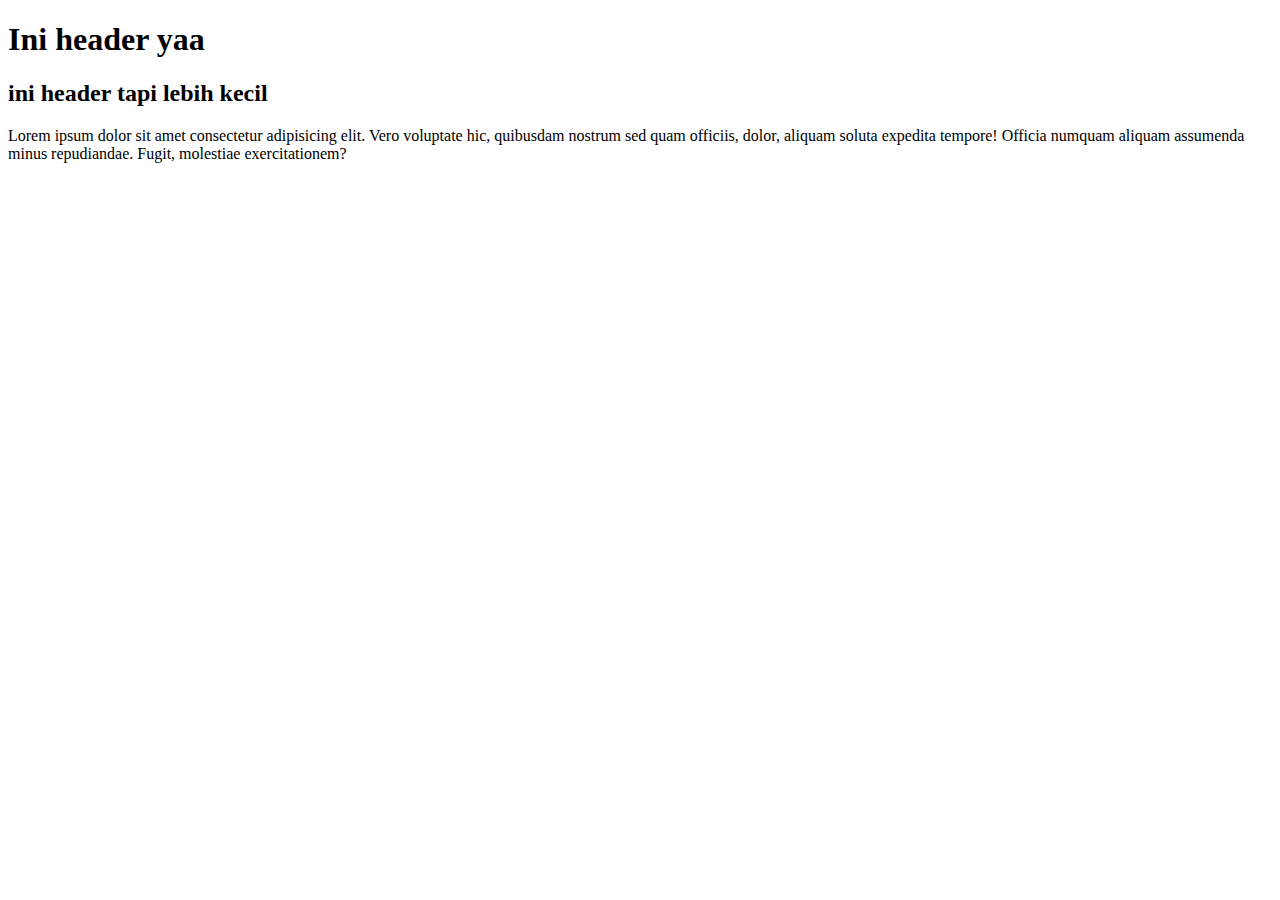
==== index.html @ 55d19de1 "master" ====
<!DOCTYPE html>
<html>
    <head>
    <title>
        ini judul
    </title>
</head>
<body>
    <h1>Ini header yaa</h1>
    <h2>ini header tapi lebih kecil</h2>
    <p>Lorem ipsum dolor sit amet consectetur adipisicing elit. Vero voluptate hic, quibusdam nostrum sed quam officiis, dolor, aliquam soluta expedita tempore! Officia numquam aliquam assumenda minus repudiandae. Fugit, molestiae exercitationem?</p>
    
</body>

</html>
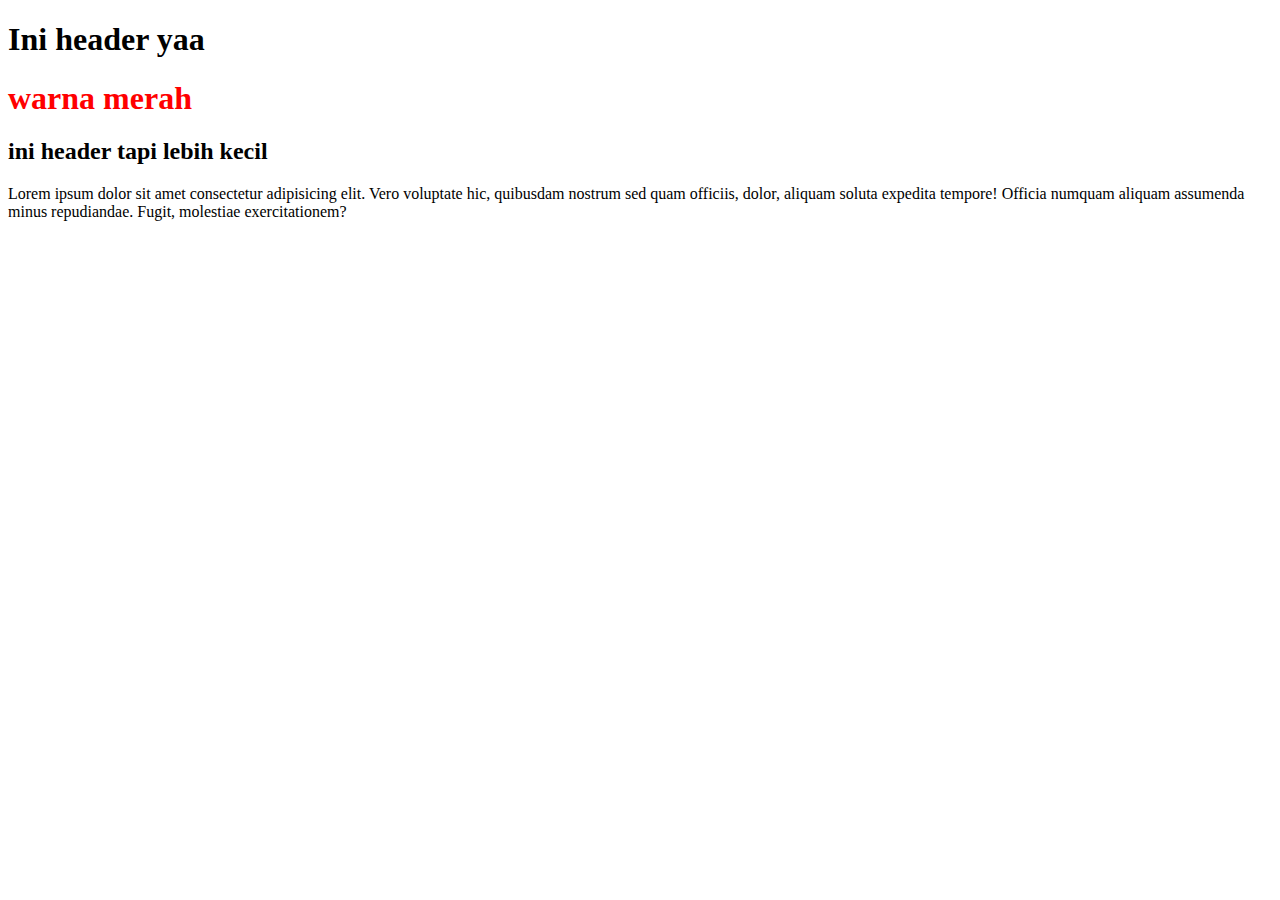
==== commit b7641617: "master" ====
--- a/index.html
+++ b/index.html
@@ -7,9 +7,10 @@
 </head>
 <body>
     <h1>Ini header yaa</h1>
+    <h1 style="color:red">warna merah</h1>
     <h2>ini header tapi lebih kecil</h2>
     <p>Lorem ipsum dolor sit amet consectetur adipisicing elit. Vero voluptate hic, quibusdam nostrum sed quam officiis, dolor, aliquam soluta expedita tempore! Officia numquam aliquam assumenda minus repudiandae. Fugit, molestiae exercitationem?</p>
-    
+
 </body>
 
 </html>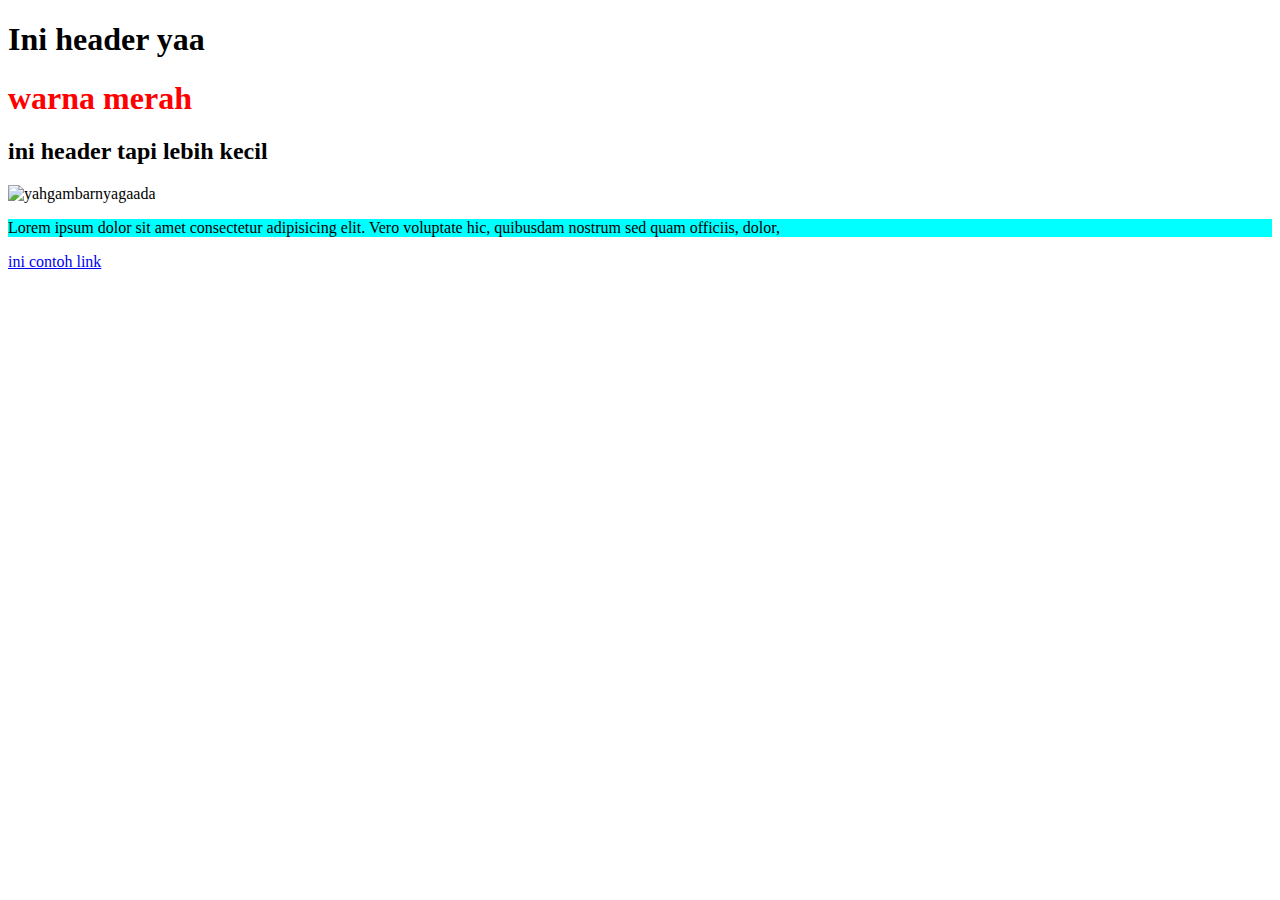
==== commit 1b38580c: "coba lagi" ====
--- a/index.html
+++ b/index.html
@@ -1,6 +1,13 @@
 <!DOCTYPE html>
 <html>
     <head>
+        <link rel="stylesheet" href="styles.css">
+        <!--
+            <style>
+            
+            body {background-color: cornflowerblue;}
+        </style>
+    -->
     <title>
         ini judul
     </title>
@@ -9,8 +16,9 @@
     <h1>Ini header yaa</h1>
     <h1 style="color:red">warna merah</h1>
     <h2>ini header tapi lebih kecil</h2>
-    <p>Lorem ipsum dolor sit amet consectetur adipisicing elit. Vero voluptate hic, quibusdam nostrum sed quam officiis, dolor, aliquam soluta expedita tempore! Officia numquam aliquam assumenda minus repudiandae. Fugit, molestiae exercitationem?</p>
-
+    <img src="180045.jpg" alt="yahgambarnyagaada" height="250" width="200">
+    <p style="background-color: aqua;">Lorem ipsum dolor sit amet consectetur adipisicing elit. Vero voluptate hic, quibusdam nostrum sed quam officiis, dolor,</p>
+    <a href="https://www.google.com">ini contoh link</a>
 </body>
 
 </html>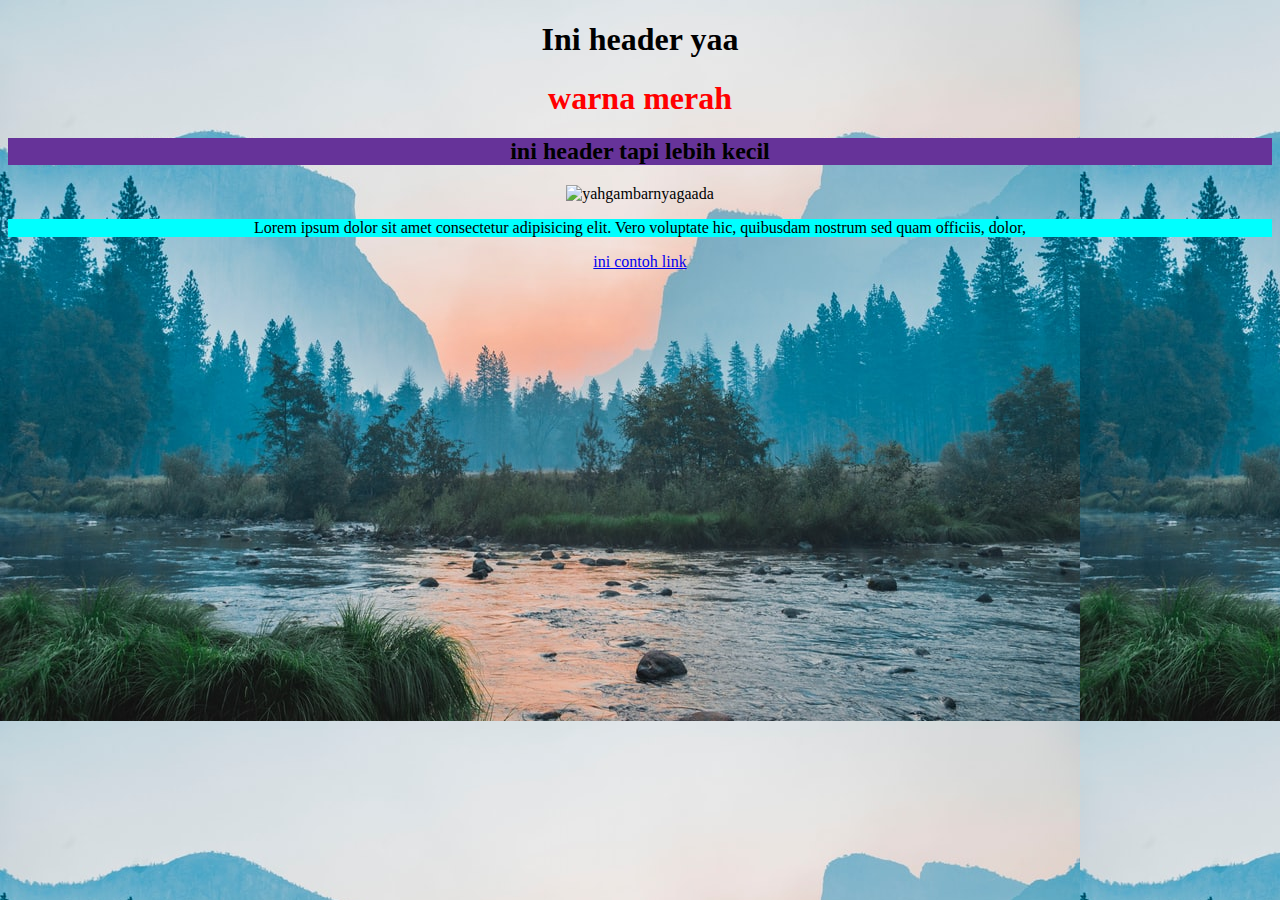
==== commit c4414c0b: "hrefnya style.css nya salah" ====
--- a/index.html
+++ b/index.html
@@ -1,13 +1,13 @@
 <!DOCTYPE html>
 <html>
     <head>
-        <link rel="stylesheet" href="styles.css">
-        <!--
-            <style>
+        <link rel="stylesheet" href="style.css">
+        
+        <style>
             
             body {background-color: cornflowerblue;}
         </style>
-    -->
+    
     <title>
         ini judul
     </title>
--- a/style.css
+++ b/style.css
@@ -0,0 +1,10 @@
+body {
+  text-align: center;
+  background-image: url("photo.jpg");
+}
+h2 {
+  background-color: rebeccapurple;
+}
+p {
+  background-image: "photo.jpg";
+}
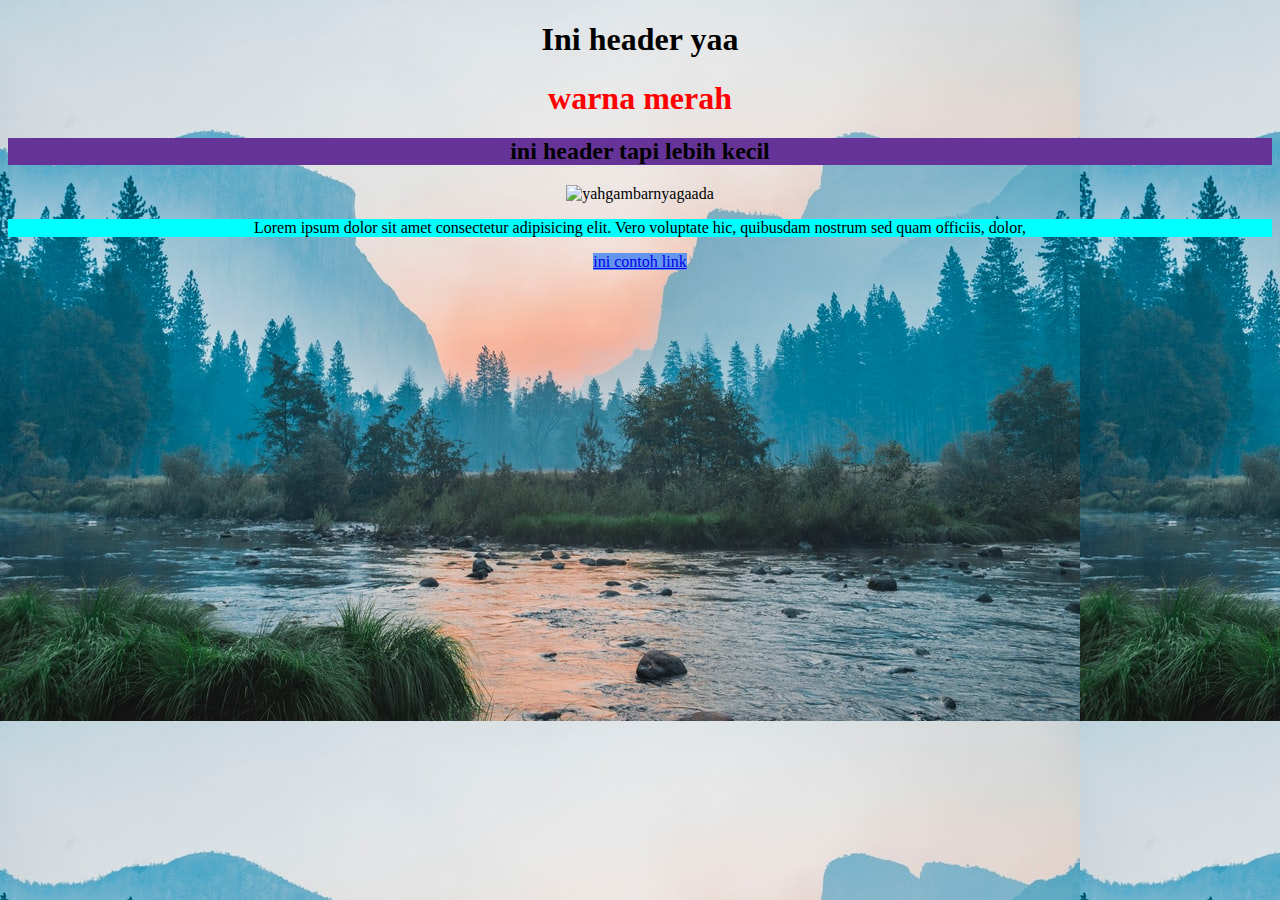
==== commit 9f987652: "fix" ====
--- a/index.html
+++ b/index.html
@@ -5,7 +5,7 @@
         
         <style>
             
-            body {background-color: cornflowerblue;}
+            a {background-color: cornflowerblue;}
         </style>
     
     <title>
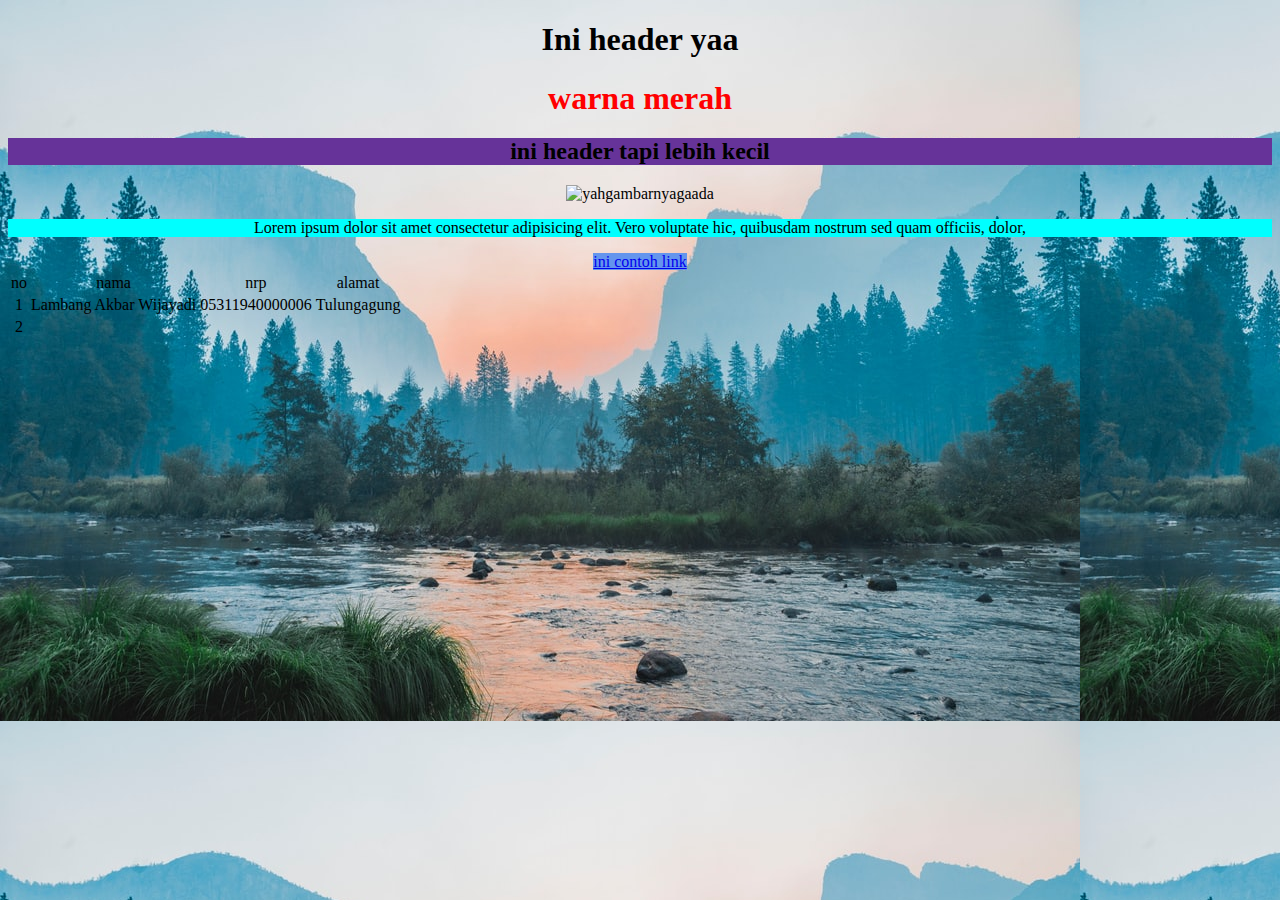
==== commit ef4f07da: "learn table" ====
--- a/index.html
+++ b/index.html
@@ -19,6 +19,25 @@
     <img src="180045.jpg" alt="yahgambarnyagaada" height="250" width="200">
     <p style="background-color: aqua;">Lorem ipsum dolor sit amet consectetur adipisicing elit. Vero voluptate hic, quibusdam nostrum sed quam officiis, dolor,</p>
     <a href="https://www.google.com">ini contoh link</a>
+
+    <table>
+        <tr>
+            <td>no</td>
+            <td>nama</td>
+            <td>nrp</td>
+            <td>alamat</td>
+        </tr>
+        <tr>
+            <td>1</td>
+            <td>Lambang Akbar Wijayadi</td>
+            <td>05311940000006</td>
+            <td>Tulungagung</td>
+        </tr>
+        <tr>
+            <td>2</td>
+        </tr>
+
+    </table>
 </body>
 
 </html>